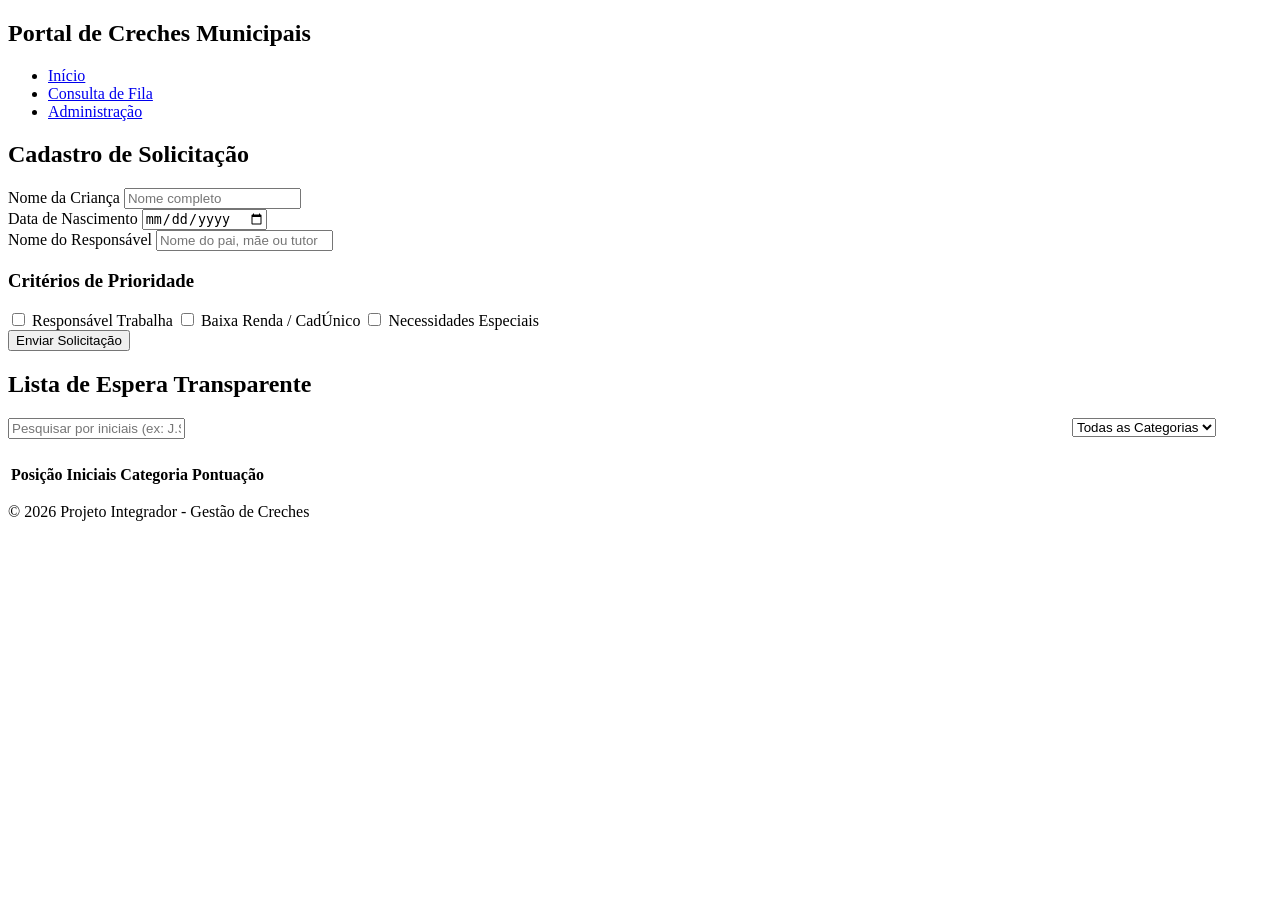
==== templates/index.html @ 3df10940 "UI: Changed layout to vertical stack for better navigation distinction" ====
<!DOCTYPE html>
<html lang="pt-br">
<head>
    <meta charset="UTF-8">
    <meta name="viewport" content="width=device-width, initial-scale=1.0">
    <title>Sistema de Gestão de Creches</title>
    <link rel="stylesheet" href="{{ url_for('static', filename='css/style.css') }}">
    <link href="https://fonts.googleapis.com/css2?family=Inter:wght@400;600&display=swap" rel="stylesheet">
</head>
<body>
    <header>
        <nav>
            <h1>Portal de Creches Municipais</h1>
            <ul>
                <li><a href="#cadastroSection">Início</a></li>
                <li><a href="#filaSection">Consulta de Fila</a></li>
                <li><a href="/admin">Administração</a></li>
            </ul>
        </nav>
    </header>

    <main>
        <section class="container">
            <div class="card" id="cadastroSection">
                <h2>Cadastro de Solicitação</h2>
                <form id="cadastroForm">
                    <div class="form-group">
                        <label for="nome">Nome da Criança</label>
                        <input type="text" id="nome" required placeholder="Nome completo">
                    </div>
                    <div class="form-group">
                        <label for="data_nascimento">Data de Nascimento</label>
                        <input type="date" id="data_nascimento" required>
                    </div>
                    <div class="form-group">
                        <label for="responsavel">Nome do Responsável</label>
                        <input type="text" id="responsavel" required placeholder="Nome do pai, mãe ou tutor">
                    </div>
                    <div class="vulnerabilidade-group">
                        <h3>Critérios de Prioridade</h3>
                        <label><input type="checkbox" id="mae_trabalha"> Responsável Trabalha</label>
                        <label><input type="checkbox" id="baixa_renda"> Baixa Renda / CadÚnico</label>
                        <label><input type="checkbox" id="necessidades_especiais"> Necessidades Especiais</label>
                    </div>
                    <button type="submit" class="btn-primary">Enviar Solicitação</button>
                </form>
            </div>

            <div class="card" id="filaSection">
                <h2>Lista de Espera Transparente</h2>
                <div id="statusUnidade"></div>
                
                <div style="display: flex; gap: 1rem; margin-bottom: 1.5rem; flex-wrap: wrap;">
                    <div style="flex: 1; min-width: 200px;">
                        <input type="text" id="buscaNome" placeholder="Pesquisar por iniciais (ex: J.S.)..." oninput="filtrarFila()">
                    </div>
                    <div style="width: 200px;">
                        <select id="filtroCategoria" onchange="filtrarFila()">
                            <option value="">Todas as Categorias</option>
                            <option value="Berçário I">Berçário I</option>
                            <option value="Berçário II">Berçário II</option>
                            <option value="Maternal I">Maternal I</option>
                            <option value="Maternal II">Maternal II</option>
                        </select>
                    </div>
                </div>

                <table id="filaTable">
                    <thead>
                        <tr>
                            <th>Posição</th>
                            <th>Iniciais</th>
                            <th>Categoria</th>
                            <th>Pontuação</th>
                        </tr>
                    </thead>
                    <tbody id="filaBody">
                        <!-- Preenchido via JS -->
                    </tbody>
                </table>
            </div>
        </section>
    </main>

    <script>
        document.getElementById('cadastroForm').onsubmit = async (e) => {
            e.preventDefault();
            const data = {
                nome: document.getElementById('nome').value,
                data_nascimento: document.getElementById('data_nascimento').value,
                responsavel: document.getElementById('responsavel').value,
                vulnerabilidade: {
                    mae_trabalha: document.getElementById('mae_trabalha').checked,
                    baixa_renda: document.getElementById('baixa_renda').checked,
                    necessidades_especiais: document.getElementById('necessidades_especiais').checked
                }
            };

            const response = await fetch('/api/cadastrar', {
                method: 'POST',
                headers: {'Content-Type': 'application/json'},
                body: JSON.stringify(data)
            });
            const result = await response.json();
            alert(result.mensagem || result.erro);
            if (!result.erro) {
                location.reload();
            }
        };

        let dadosFilaOriginal = [];

        async function carregarFila() {
            const resFila = await fetch('/api/fila');
            dadosFilaOriginal = await resFila.json();
            
            const resStatus = await fetch('/api/status');
            const status = await resStatus.json();
            document.getElementById('statusUnidade').innerHTML = `
                <p><strong>Unidade:</strong> ${status.unidade}</p>
                <p><strong>Vagas Disponíveis:</strong> <span class="badge">${status.vagas_disponiveis}</span></p>
            `;
            
            renderizarFila(dadosFilaOriginal);
        }

        function renderizarFila(dados) {
            const body = document.getElementById('filaBody');
            body.innerHTML = dados.map(c => {
                const iniciais = c.nome.split(' ').map(n => n[0]).join('') + '.';
                return `
                    <tr>
                        <td>${c.posicao}º</td>
                        <td>${iniciais}</td>
                        <td>${c.categoria}</td>
                        <td>${c.pontuacao} pts</td>
                    </tr>
                `;
            }).join('');
        }

        function filtrarFila() {
            const busca = document.getElementById('buscaNome').value.toLowerCase();
            const categoria = document.getElementById('filtroCategoria').value;

            const filtrados = dadosFilaOriginal.filter(c => {
                const iniciais = c.nome.split(' ').map(n => n[0]).join('').toLowerCase();
                const bateNome = iniciais.includes(busca.replace(/[^a-z]/g, '')) || c.nome.toLowerCase().includes(busca);
                const bateCategoria = categoria === "" || c.categoria === categoria;
                return bateNome && bateCategoria;
            });

            renderizarFila(filtrados);
        }

        carregarFila();
    </script>

    <footer>
        <p>&copy; 2026 Projeto Integrador - Gestão de Creches</p>
    </footer>
</body>
</html>
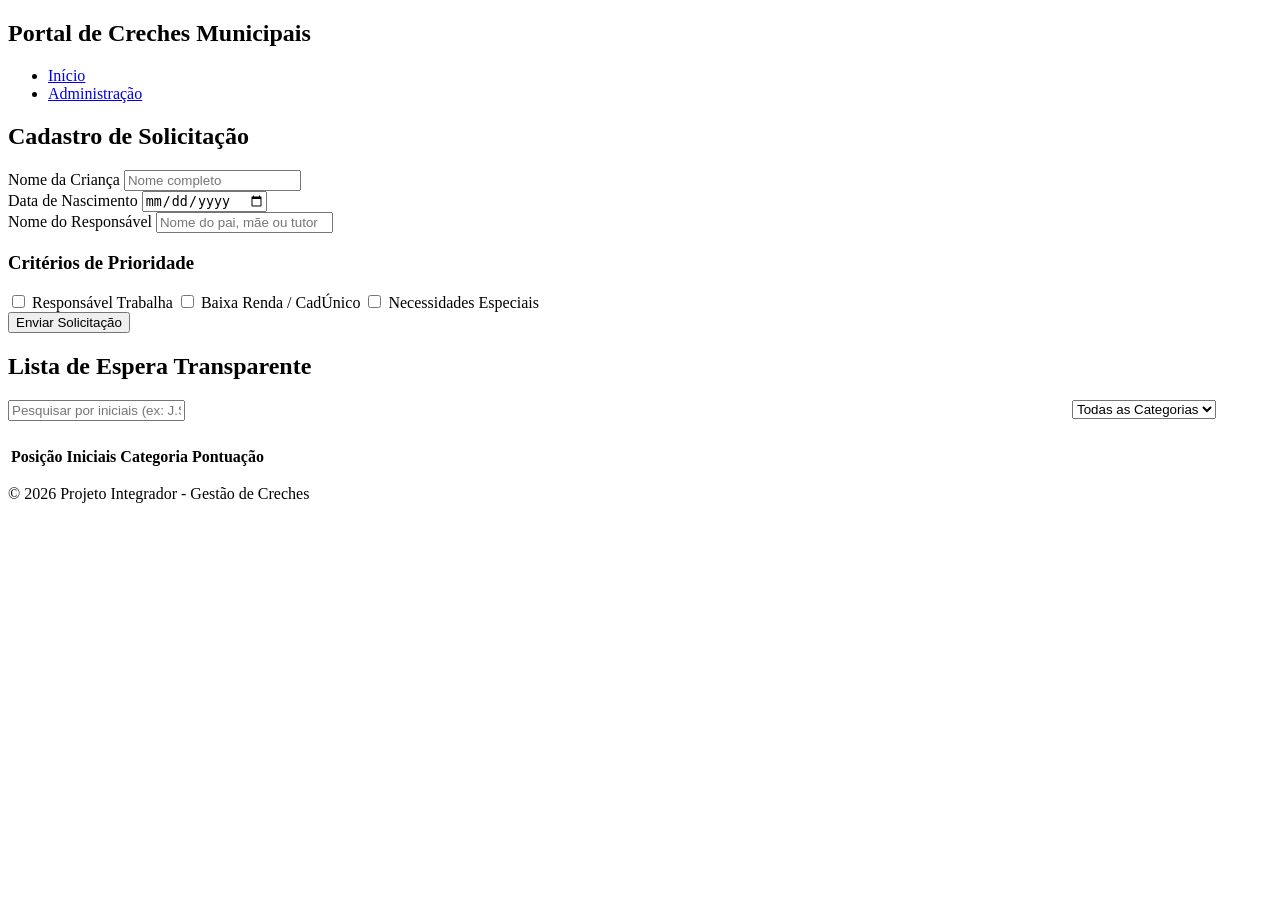
==== commit 3b8e7c43: "UI: Reverted to side-by-side layout and simplified navigation menu" ====
--- a/templates/index.html
+++ b/templates/index.html
@@ -12,8 +12,7 @@
         <nav>
             <h1>Portal de Creches Municipais</h1>
             <ul>
-                <li><a href="#cadastroSection">Início</a></li>
-                <li><a href="#filaSection">Consulta de Fila</a></li>
+                <li><a href="/">Início</a></li>
                 <li><a href="/admin">Administração</a></li>
             </ul>
         </nav>
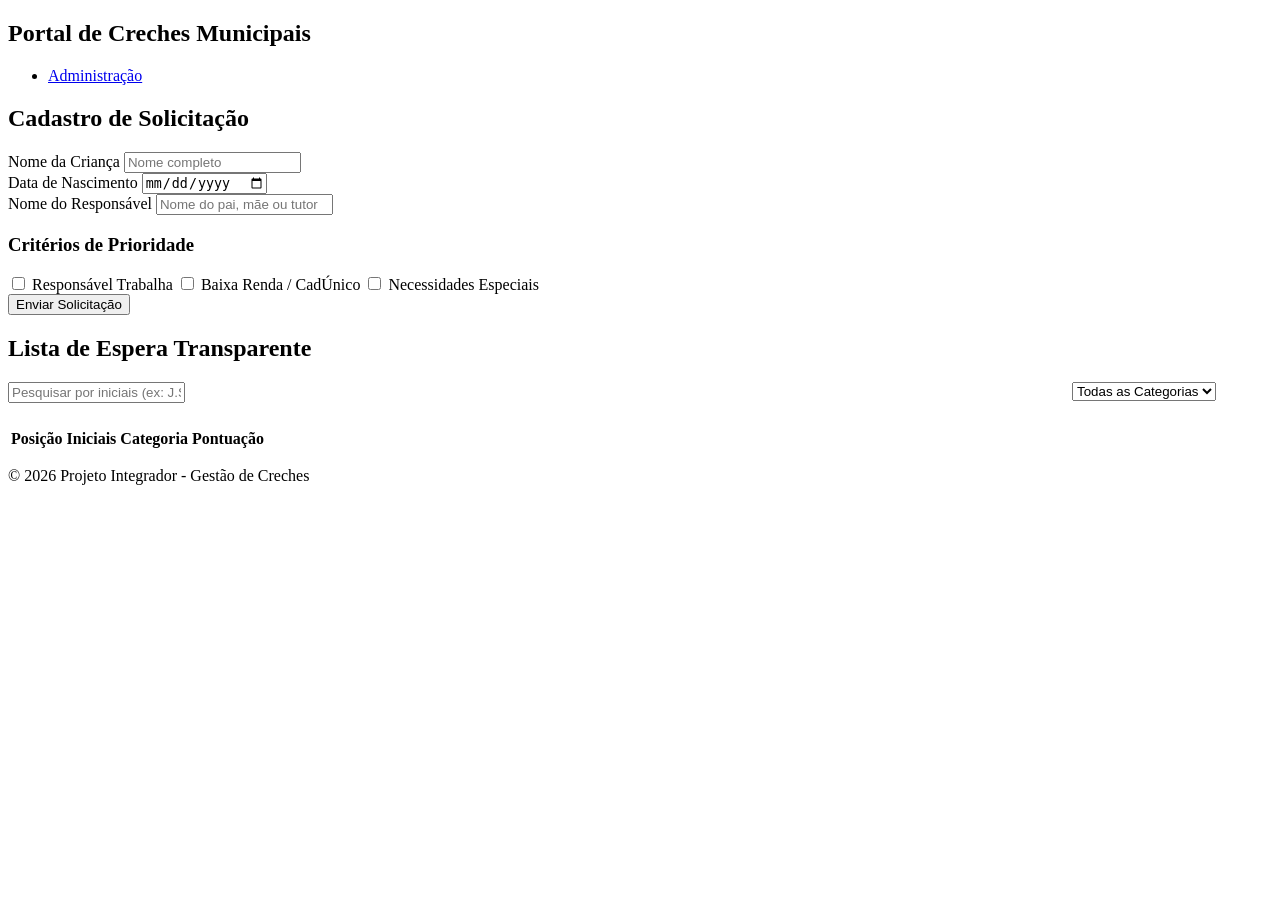
==== commit 68a7772a: "UI: Removed redundant 'Início' link from home page" ====
--- a/templates/index.html
+++ b/templates/index.html
@@ -12,7 +12,6 @@
         <nav>
             <h1>Portal de Creches Municipais</h1>
             <ul>
-                <li><a href="/">Início</a></li>
                 <li><a href="/admin">Administração</a></li>
             </ul>
         </nav>
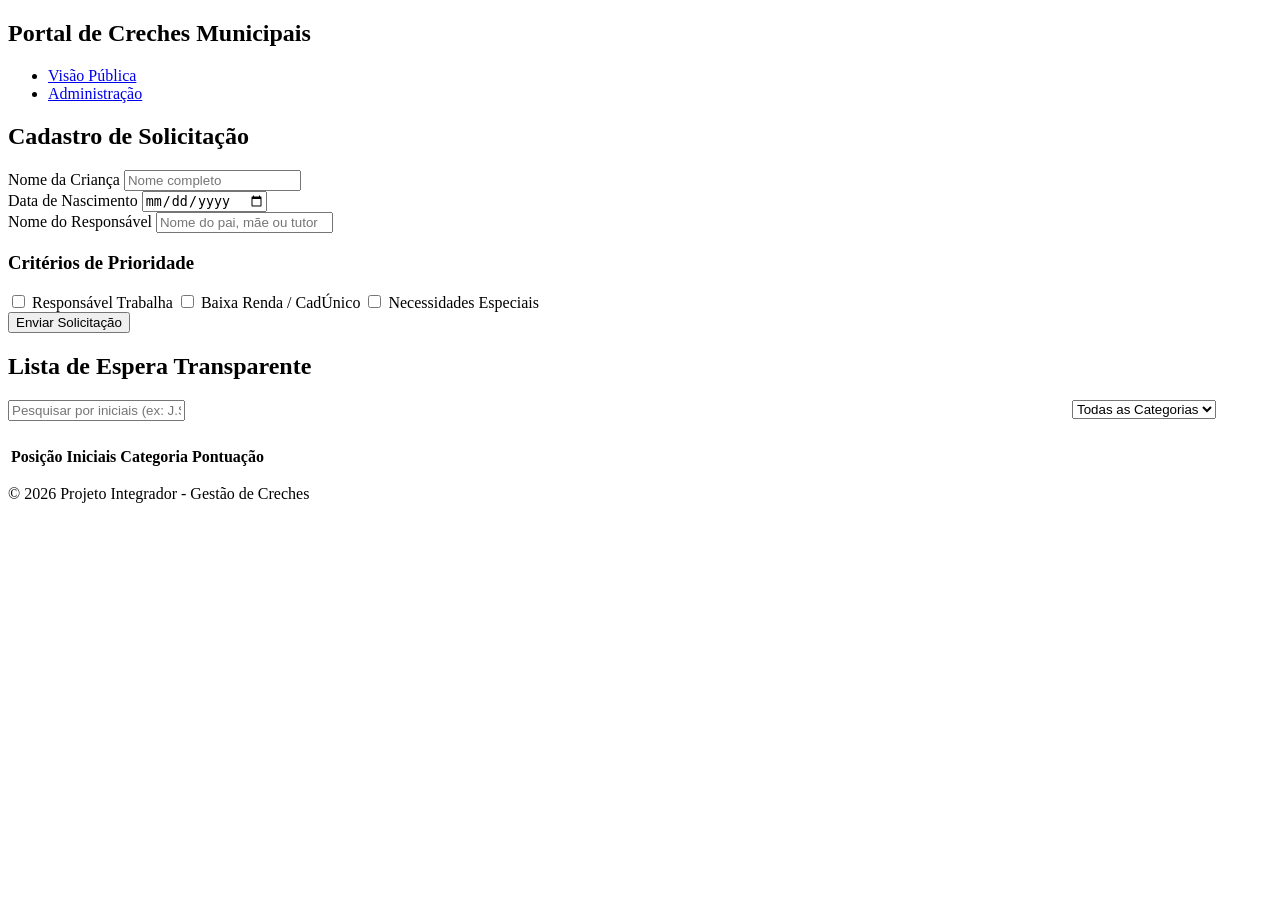
==== commit 64632561: "UI: Standardized navigation across pages with active state emphasis" ====
--- a/templates/index.html
+++ b/templates/index.html
@@ -12,6 +12,7 @@
         <nav>
             <h1>Portal de Creches Municipais</h1>
             <ul>
+                <li><a href="/" class="active">Visão Pública</a></li>
                 <li><a href="/admin">Administração</a></li>
             </ul>
         </nav>
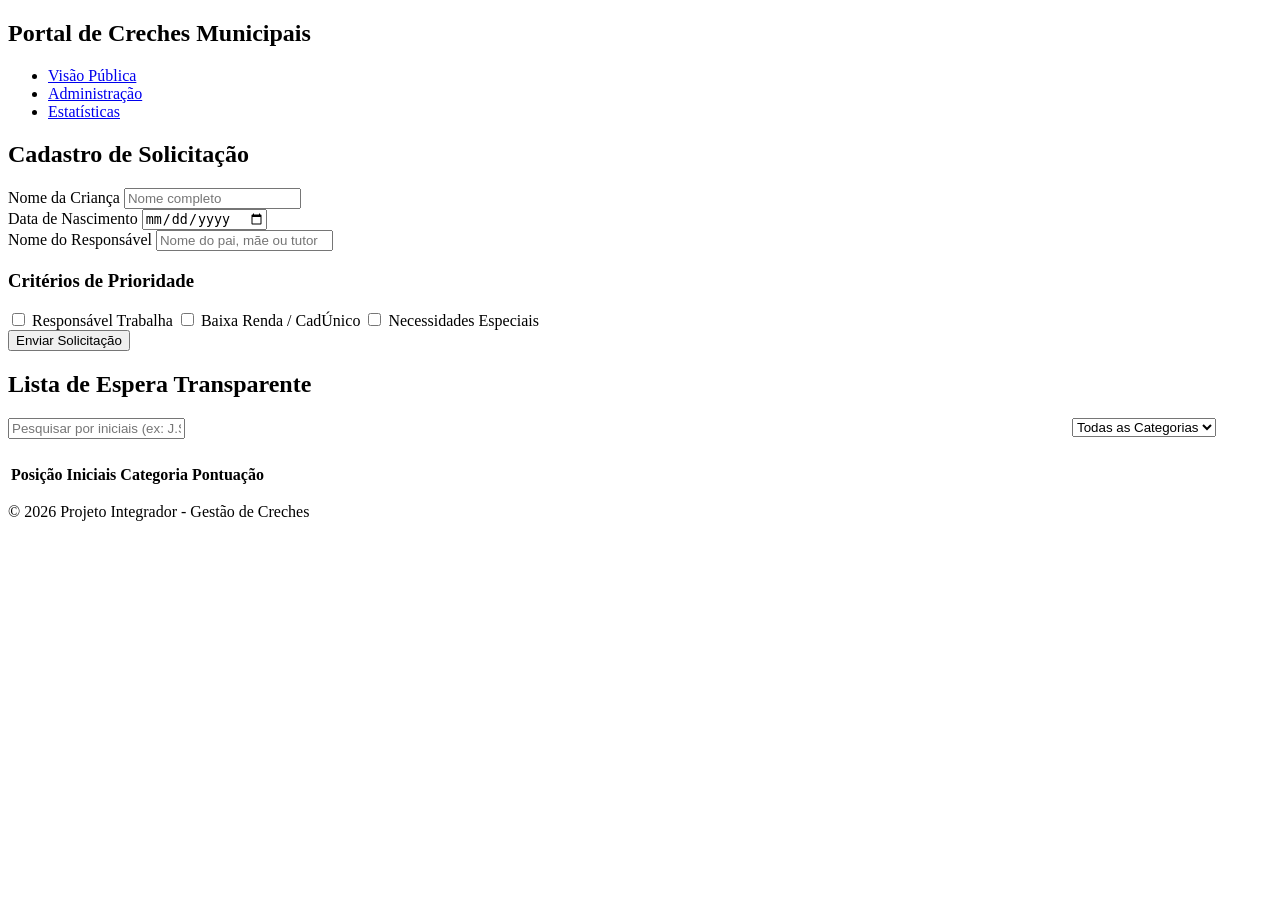
==== commit 4c39a67f: "Feature: Added Advanced KPI Dashboard with Chart.js and standardized navigation" ====
--- a/templates/index.html
+++ b/templates/index.html
@@ -14,6 +14,7 @@
             <ul>
                 <li><a href="/" class="active">Visão Pública</a></li>
                 <li><a href="/admin">Administração</a></li>
+                <li><a href="/dashboard">Estatísticas</a></li>
             </ul>
         </nav>
     </header>
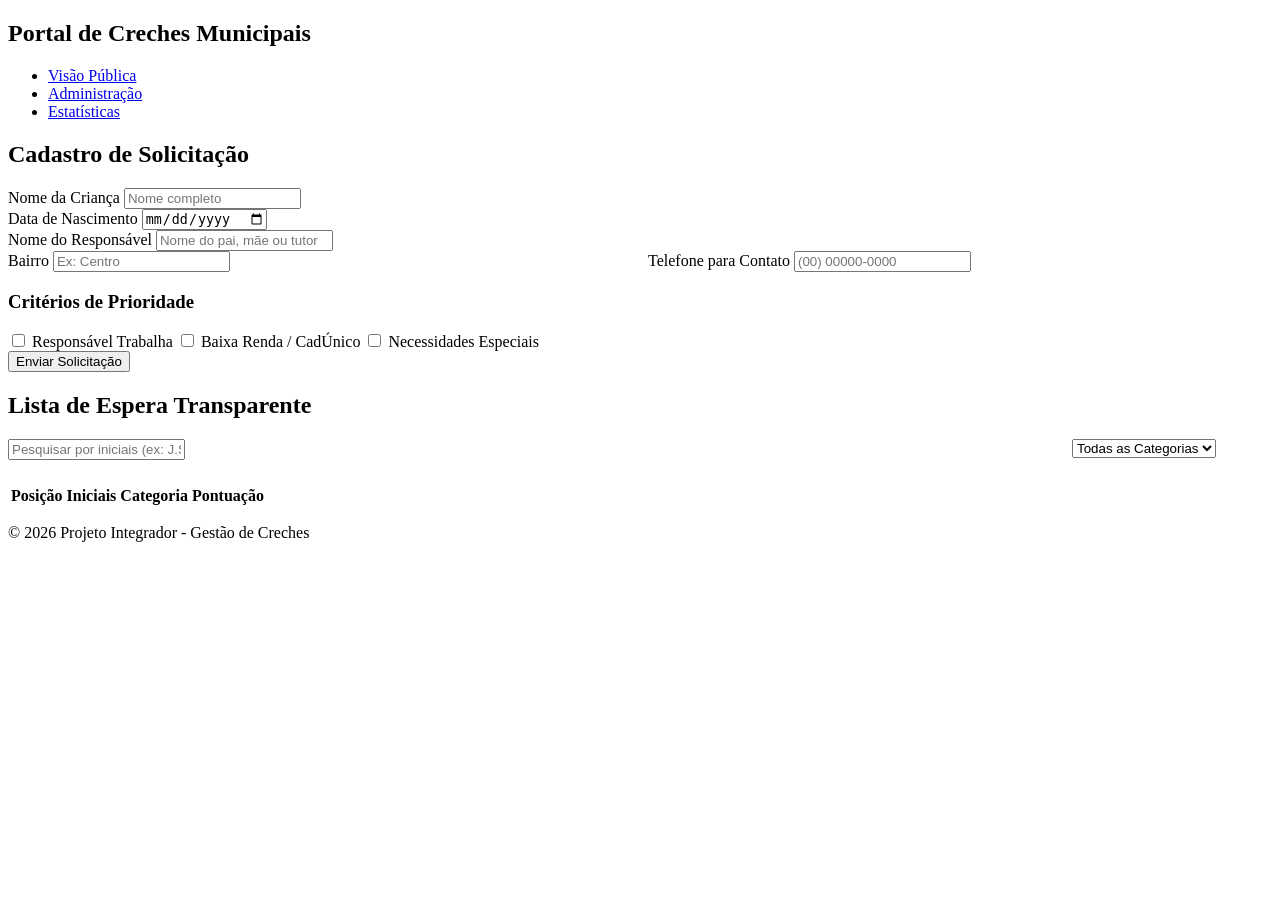
==== commit b8ea607a: "Feature: Added Bairro and Telefone to child profiles with new geographic chart" ====
--- a/templates/index.html
+++ b/templates/index.html
@@ -34,7 +34,17 @@
                     </div>
                     <div class="form-group">
                         <label for="responsavel">Nome do Responsável</label>
-                        <input type="text" id="responsavel" required placeholder="Nome do pai, mãe ou tutor">
+                        <input type="text" id="responsavel" name="responsavel" required placeholder="Nome do pai, mãe ou tutor">
+                    </div>
+                    <div style="display: grid; grid-template-columns: 1fr 1fr; gap: 1rem;">
+                        <div class="form-group">
+                            <label for="bairro">Bairro</label>
+                            <input type="text" id="bairro" name="bairro" placeholder="Ex: Centro" required>
+                        </div>
+                        <div class="form-group">
+                            <label for="telefone">Telefone para Contato</label>
+                            <input type="tel" id="telefone" name="telefone" placeholder="(00) 00000-0000" required>
+                        </div>
                     </div>
                     <div class="vulnerabilidade-group">
                         <h3>Critérios de Prioridade</h3>
@@ -89,6 +99,8 @@
                 nome: document.getElementById('nome').value,
                 data_nascimento: document.getElementById('data_nascimento').value,
                 responsavel: document.getElementById('responsavel').value,
+                bairro: document.getElementById('bairro').value,
+                telefone: document.getElementById('telefone').value,
                 vulnerabilidade: {
                     mae_trabalha: document.getElementById('mae_trabalha').checked,
                     baixa_renda: document.getElementById('baixa_renda').checked,
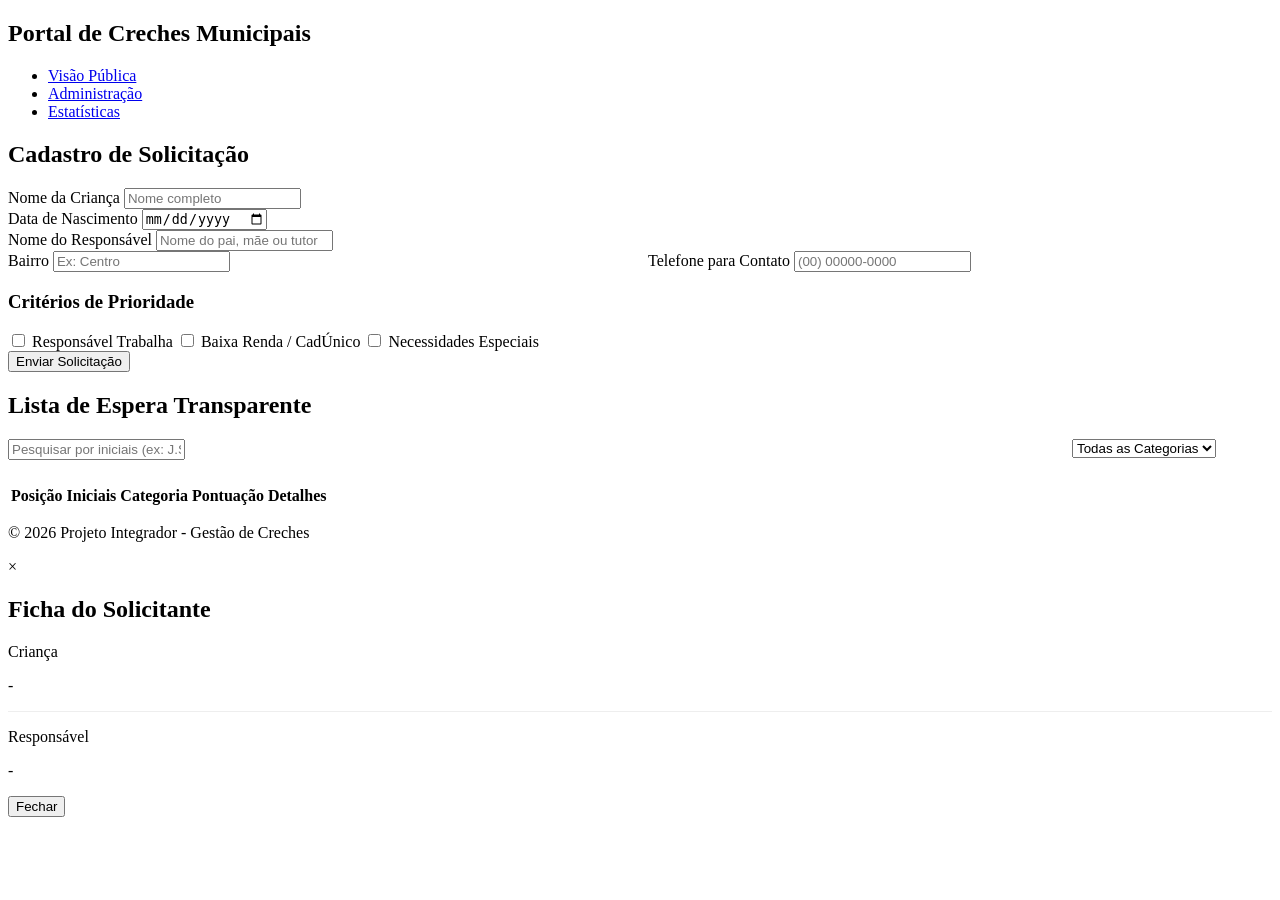
==== commit dea4eee6: "UI: Added detailed view popup (eye icon) to public waiting list" ====
--- a/templates/index.html
+++ b/templates/index.html
@@ -82,6 +82,7 @@
                             <th>Iniciais</th>
                             <th>Categoria</th>
                             <th>Pontuação</th>
+                            <th>Detalhes</th>
                         </tr>
                     </thead>
                     <tbody id="filaBody">
@@ -146,9 +147,35 @@
                         <td>${iniciais}</td>
                         <td>${c.categoria}</td>
                         <td>${c.pontuacao} pts</td>
+                        <td>
+                            <button class="btn-icon" onclick="verDetalhes(${c.id})" title="Ver detalhes">
+                                👁️
+                            </button>
+                        </td>
                     </tr>
                 `;
             }).join('');
+        }
+
+        function verDetalhes(id) {
+            const crianca = dadosFilaOriginal.find(c => c.id === id);
+            if (crianca) {
+                document.getElementById('modalNome').innerText = crianca.nome;
+                document.getElementById('modalResponsavel').innerText = crianca.responsavel;
+                document.getElementById('detalhesModal').classList.add('active');
+            }
+        }
+
+        function fecharModal() {
+            document.getElementById('detalhesModal').classList.remove('active');
+        }
+
+        // Fechar modal ao clicar fora
+        window.onclick = (event) => {
+            const modal = document.getElementById('detalhesModal');
+            if (event.target == modal) {
+                fecharModal();
+            }
         }
 
         function filtrarFila() {
@@ -171,5 +198,21 @@
     <footer>
         <p>&copy; 2026 Projeto Integrador - Gestão de Creches</p>
     </footer>
+
+    <!-- Modal de Detalhes -->
+    <div id="detalhesModal" class="modal">
+        <div class="modal-content">
+            <span class="close-btn" onclick="fecharModal()">&times;</span>
+            <h2>Ficha do Solicitante</h2>
+            <div class="modal-info">
+                <span>Criança</span>
+                <p id="modalNome">-</p>
+                <hr style="border: 0; border-top: 1px solid #eee; margin: 1rem 0;">
+                <span>Responsável</span>
+                <p id="modalResponsavel">-</p>
+            </div>
+            <button class="btn-primary" onclick="fecharModal()">Fechar</button>
+        </div>
+    </div>
 </body>
 </html>
